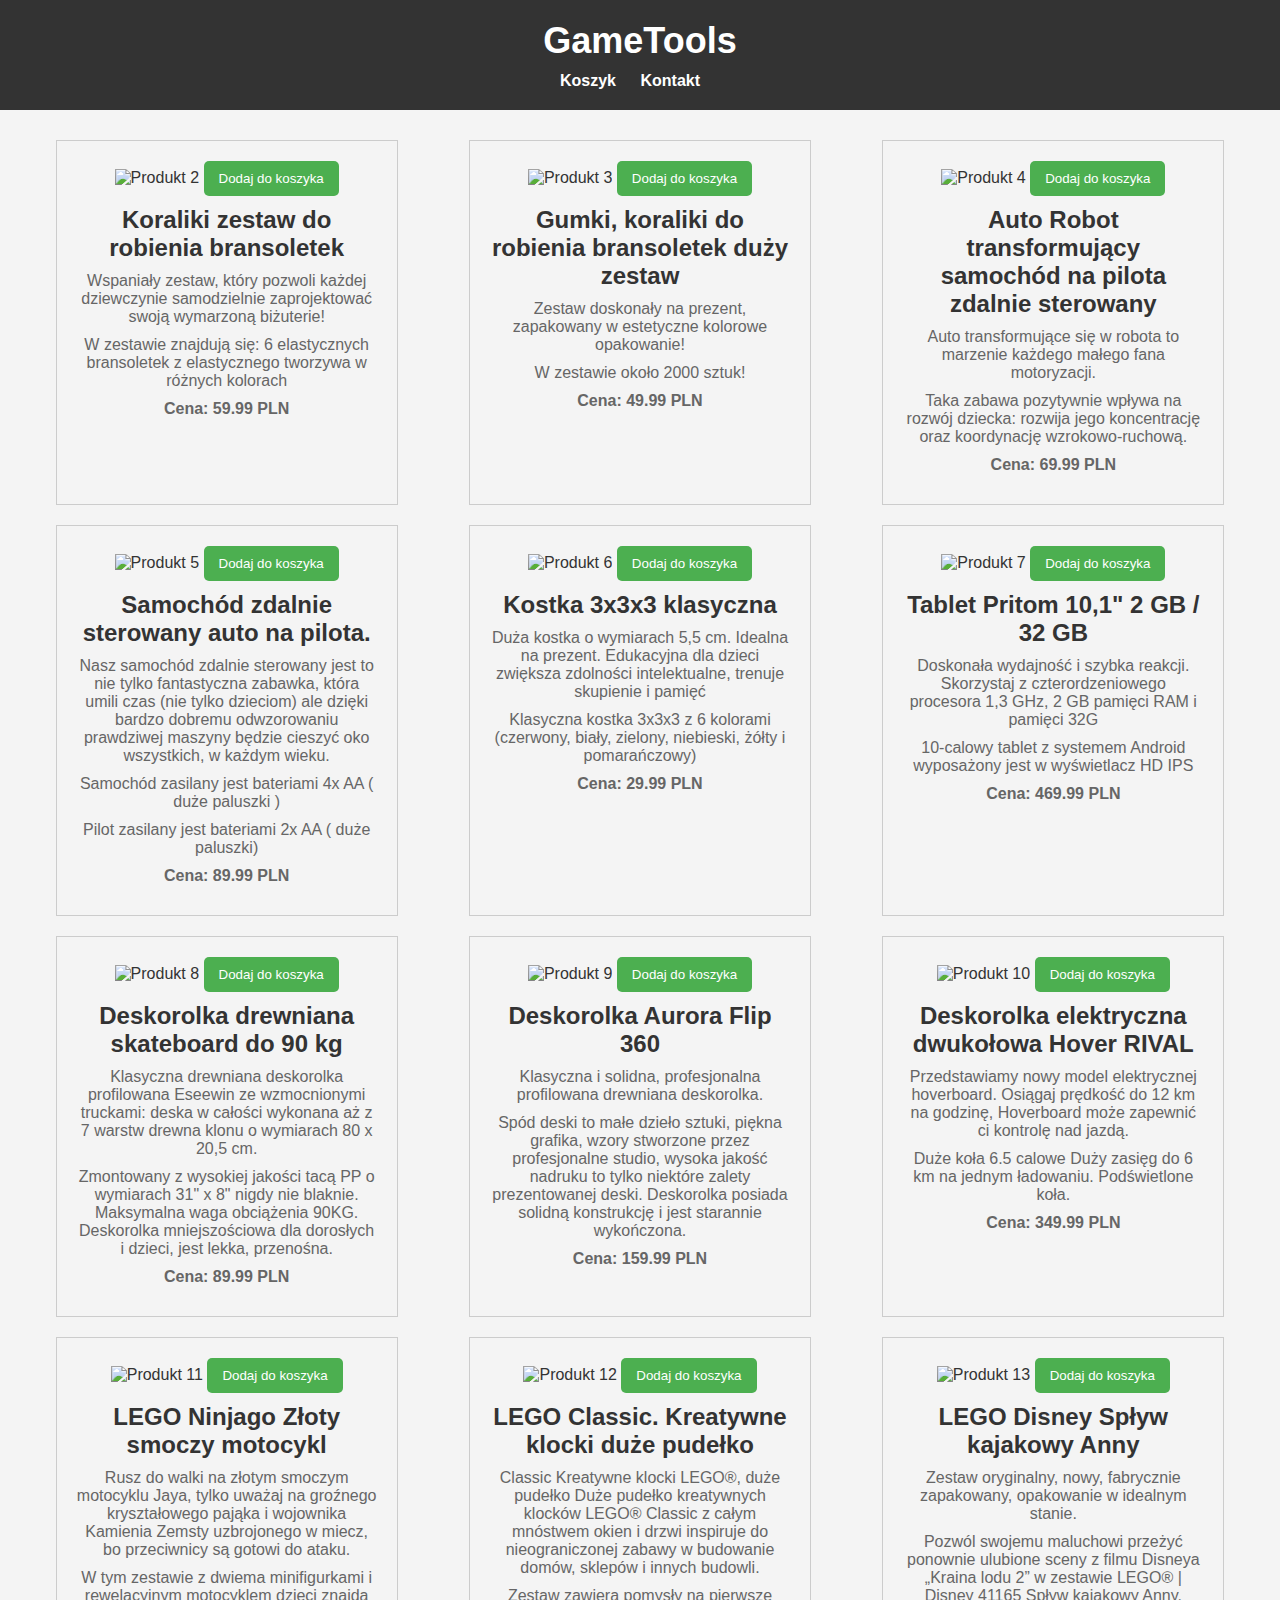
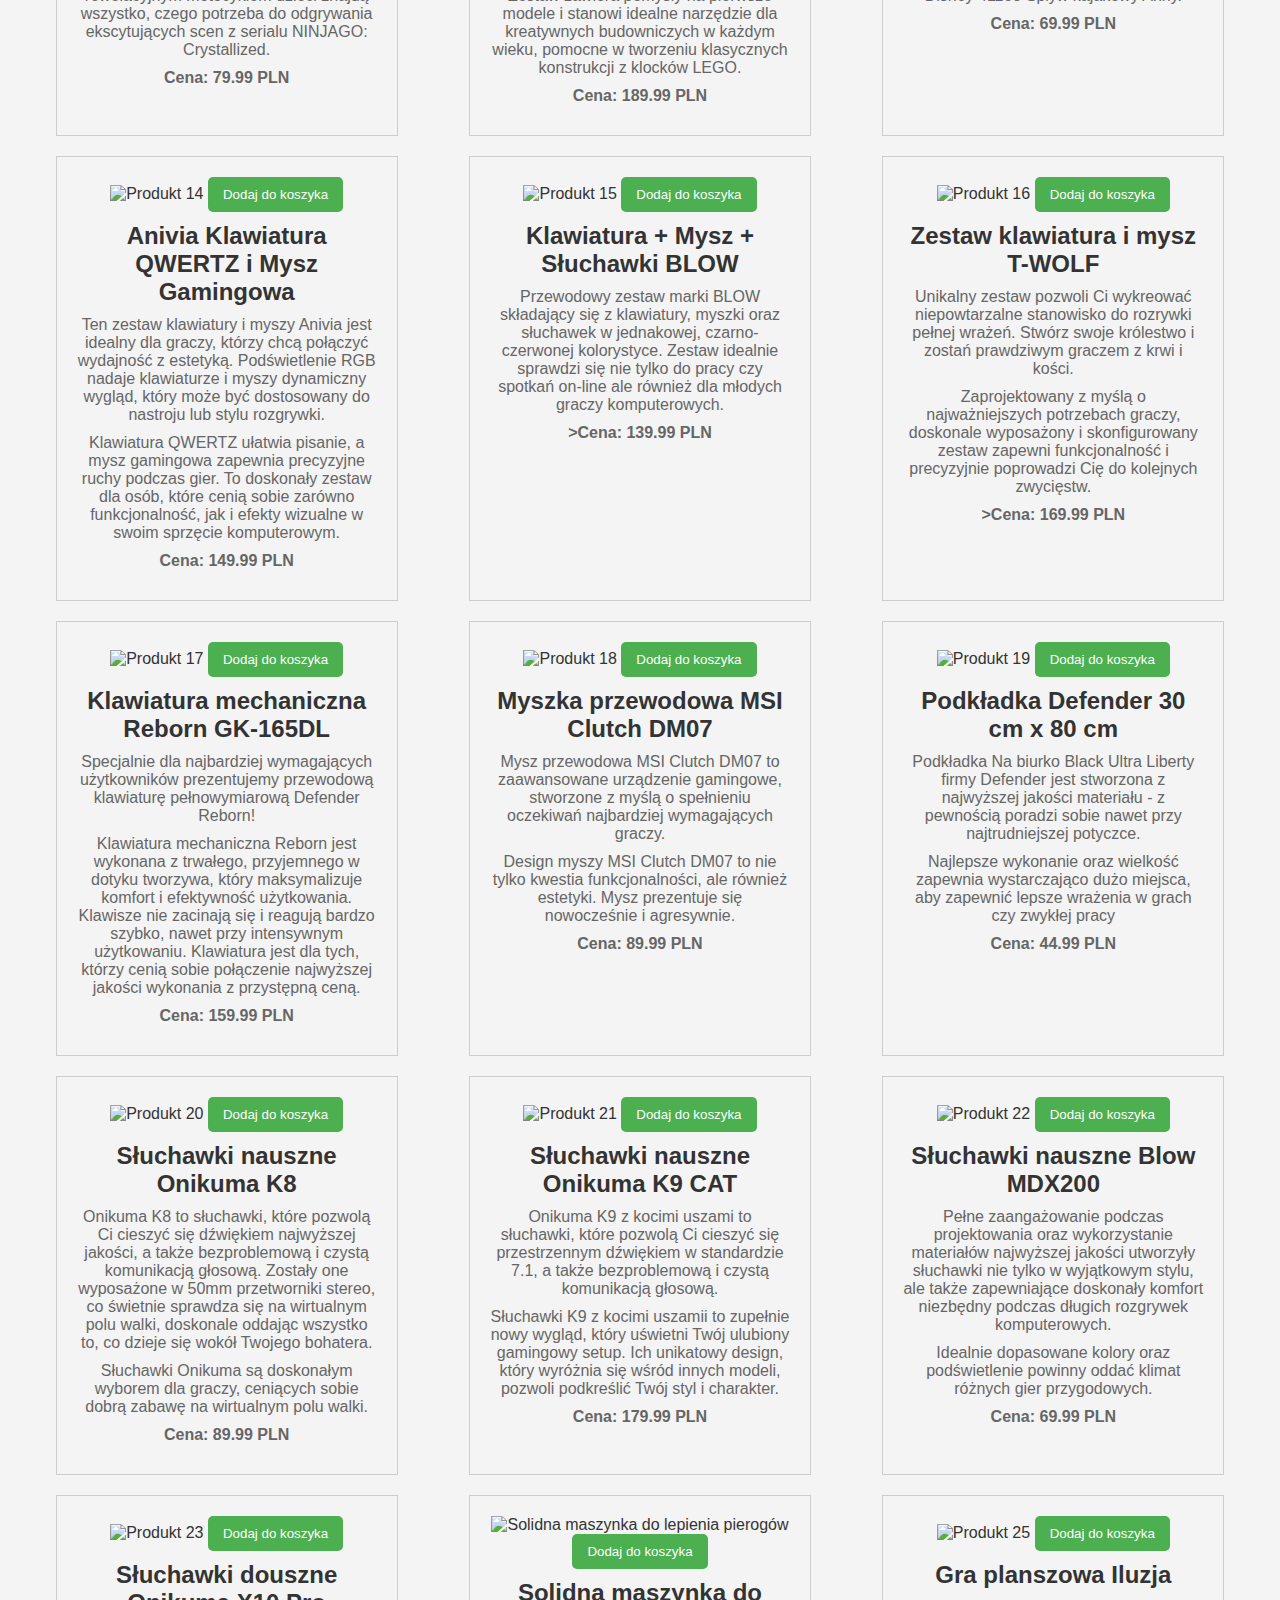
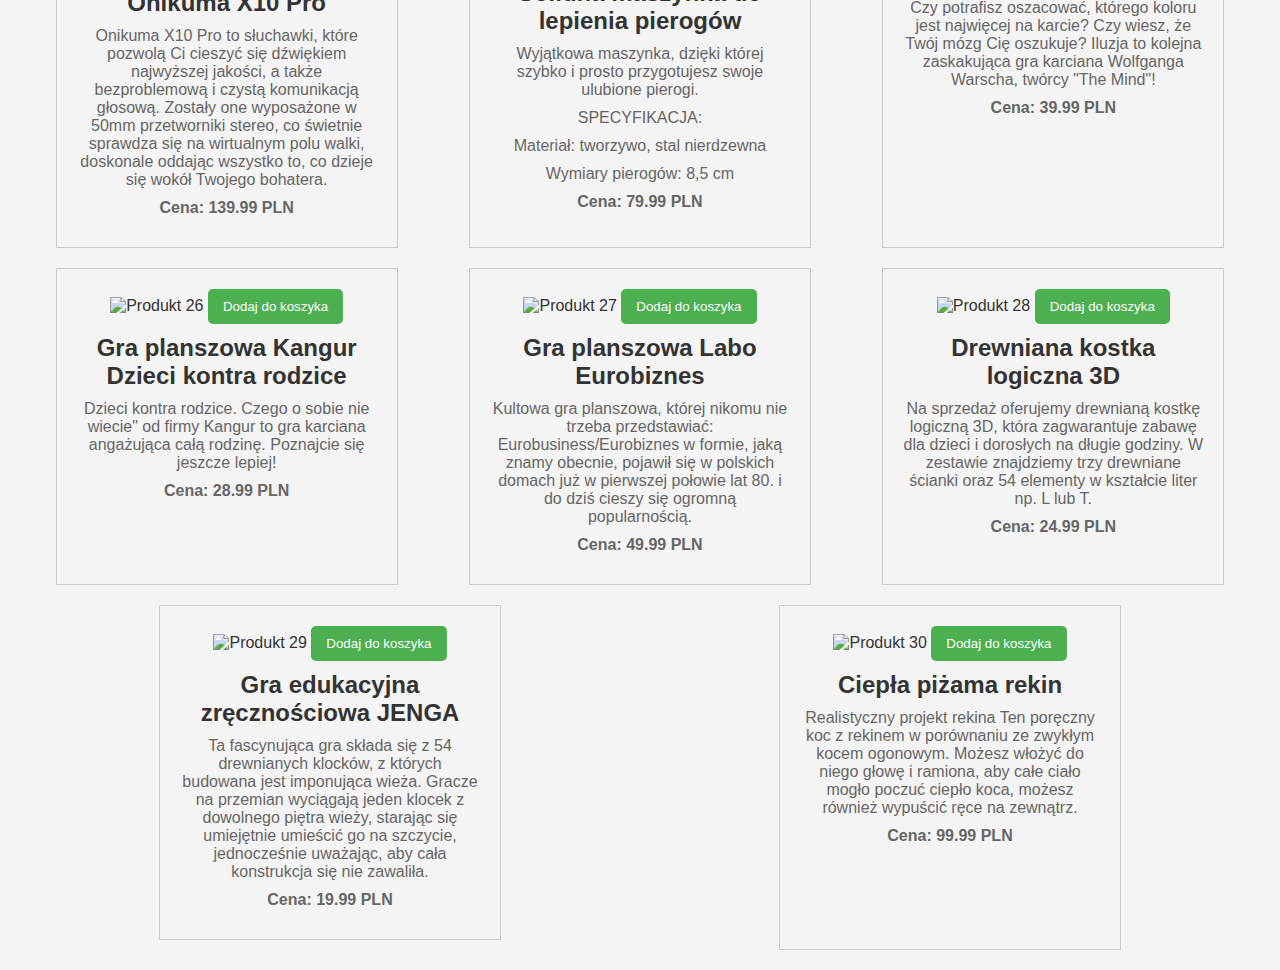
==== index.html @ 71cecdf0 "Add files via upload" ====
<!DOCTYPE html>
<html lang="pl">
<head>
 <link href="styles.css"  rel="stylesheet" type="text/css">
    <meta charset="UTF-8">
    <meta name="viewport" content="width=device-width, initial-scale=1.0">
    <title>GameTools</title>
    <style>
   
    </style>
</head>
<body>
    <header>
        <h1>GameTools</h1>
        
        <nav>
            <ul>
                
                
                <li><a href="koszyk.html">Koszyk</a></li>
                <li><a href="kontakt.html">Kontakt</a></li>
            </ul>
        </nav>
    </header>
    

    <script>
        // Skrypty JavaScript tutaj
        // Na przykład, jeśli chcesz dodać obsługę kliknięcia dla przycisków "Dodaj do koszyka"
        document.addEventListener('DOMContentLoaded', function() {
            const addToCartButtons = document.querySelectorAll('.product button');

            addToCartButtons.forEach(button => {
                button.addEventListener('click', function() {
                    alert('Dodano do koszyka!');
                    // Tutaj możesz dodać kod obsługujący dodanie do koszyka
                });
            });
        });
    </script>
</body>
</html>



    
    <section id="products">
        

        <article class="product">
            <img src="assets/koraliki.jpg" alt="Produkt 2">
            <button>Dodaj do koszyka</button>
            <h2>Koraliki zestaw do robienia bransoletek</h2>
            <p>Wspaniały zestaw, który pozwoli każdej dziewczynie samodzielnie zaprojektować swoją wymarzoną biżuterie!</p>
            <P> W zestawie znajdują się: 6 elastycznych bransoletek z elastycznego tworzywa w różnych kolorach </p>
            <p><b>Cena: 59.99 PLN</b></p>
            
        </article>

       <article class="product">
            <img src="assets/gumki.jpg" alt="Produkt 3">
            <button>Dodaj do koszyka</button>
            <h2>Gumki, koraliki do robienia bransoletek duży zestaw</h2>
            <p>Zestaw doskonały na prezent, zapakowany w estetyczne kolorowe opakowanie!</p>
            <P> W zestawie około 2000 sztuk! </p>
            <p><b>Cena: 49.99 PLN</b></p>
            
        </article>

         <article class="product">
            <img src="assets/robotauto.jpg" alt="Produkt 4">
            <button>Dodaj do koszyka</button>
            <h2>Auto Robot transformujący samochód na pilota zdalnie sterowany</h2>
            <p>Auto transformujące się w robota to marzenie każdego małego fana motoryzacji.</p>
            <P> Taka zabawa pozytywnie wpływa na rozwój dziecka: rozwija jego koncentrację oraz koordynację wzrokowo-ruchową.</p>
            <p><b>Cena: 69.99 PLN</b></p>
            
        </article>
         <article class="product">
            <img src="assets/samochodzdlanie.jpg" alt="Produkt 5">
            <button>Dodaj do koszyka</button>
            <h2>Samochód zdalnie sterowany auto na pilota.</h2>
            <p>Nasz samochód zdalnie sterowany jest to nie tylko fantastyczna zabawka, która umili czas (nie tylko dzieciom) ale dzięki bardzo dobremu odwzorowaniu prawdziwej maszyny będzie cieszyć oko wszystkich, w każdym wieku.</p>
            <P>  Samochód zasilany jest bateriami 4x AA ( duże paluszki ) </p>

                <p> Pilot zasilany jest bateriami 2x AA ( duże paluszki) </p>
            <p><b>Cena: 89.99 PLN</b></p>
            
        </article>
         <article class="product">
            <img src="assets/kostka.jpg" alt="Produkt 6">
            <button>Dodaj do koszyka</button>
            <h2>Kostka 3x3x3 klasyczna</h2>
            <p>Duża kostka o wymiarach 5,5 cm. Idealna na prezent. Edukacyjna dla dzieci zwiększa zdolności intelektualne, trenuje skupienie i pamięć</p>
            <P> Klasyczna kostka 3x3x3 z 6 kolorami (czerwony, biały, zielony, niebieski, żółty i pomarańczowy) </p>
            <p><b>Cena: 29.99 PLN</b></p>
            
        </article>
         <article class="product">
            <img src="assets/tablet.jpg" alt="Produkt 7">
            <button>Dodaj do koszyka</button>
            <h2>Tablet Pritom 10,1" 2 GB / 32 GB</h2>
            <p>Doskonała wydajność i szybka reakcji. Skorzystaj z czterordzeniowego procesora 1,3 GHz, 2 GB pamięci RAM i pamięci 32G</p>
            <P> 10-calowy tablet z systemem Android wyposażony jest w wyświetlacz HD IPS </p>
            <p><b>Cena: 469.99 PLN</b></p>
            
        </article> <article class="product">
            <img src="assets/deska.jpg" alt="Produkt 8">
            <button>Dodaj do koszyka</button>
            <h2>Deskorolka drewniana skateboard do 90 kg</h2>
            <p>Klasyczna drewniana deskorolka profilowana Eseewin ze wzmocnionymi truckami: deska w całości wykonana aż z 7 warstw drewna klonu o wymiarach 80 x 20,5 cm.</p>
            <P> Zmontowany z wysokiej jakości tacą PP o wymiarach 31" x 8" nigdy nie blaknie. Maksymalna waga obciążenia 90KG. Deskorolka mniejszościowa dla dorosłych i dzieci, jest lekka, przenośna. </p>
            <p><b>Cena: 89.99 PLN</b></p>
            
        </article> <article class="product">
            <img src="assets/deska2.jpg" alt="Produkt 9">
            <button>Dodaj do koszyka</button>
            <h2>Deskorolka Aurora Flip 360</h2>
            <p>Klasyczna i solidna, profesjonalna profilowana drewniana deskorolka.</p>
            <P> Spód deski to małe dzieło sztuki, piękna grafika, wzory stworzone przez profesjonalne studio, wysoka jakość nadruku to tylko niektóre zalety prezentowanej deski. Deskorolka posiada solidną konstrukcję i jest starannie wykończona. </p>
            <p><b>Cena: 159.99 PLN</b></p>
            
        </article> <article class="product">
            <img src="assets/hoverboard.jpg" alt="Produkt 10">
            <button>Dodaj do koszyka</button>
            <h2>Deskorolka elektryczna dwukołowa Hover RIVAL</h2>
            <p>Przedstawiamy nowy model elektrycznej hoverboard. Osiągaj prędkość do 12 km na godzinę, Hoverboard może zapewnić ci kontrolę nad jazdą.</p>
            <P> Duże koła 6.5 calowe
                Duży zasięg do 6 km na jednym ładowaniu.
                Podświetlone koła. </p>
            <p><b>Cena: 349.99 PLN</b></p>
            
        </article> <article class="product">
            <img src="assets/lego1.jpg" alt="Produkt 11">
            <button>Dodaj do koszyka</button>
            <h2>LEGO Ninjago Złoty smoczy motocykl</h2>
            <p>Rusz do walki na złotym smoczym motocyklu Jaya, tylko uważaj na groźnego kryształowego pająka i wojownika Kamienia Zemsty uzbrojonego w miecz, bo przeciwnicy są gotowi do ataku. </p>
            <P> W tym zestawie z dwiema minifigurkami i rewelacyjnym motocyklem dzieci znajdą wszystko, czego potrzeba do odgrywania ekscytujących scen z serialu NINJAGO: Crystallized. </p>
            <p><b>Cena: 79.99 PLN</b></p>
            
        </article> <article class="product">
            <img src="assets/lego3.jpg" alt="Produkt 12">
            <button>Dodaj do koszyka</button>
            <h2>LEGO Classic. Kreatywne klocki duże pudełko</h2>
            <p>Classic Kreatywne klocki LEGO®, duże pudełko Duże pudełko kreatywnych klocków LEGO® Classic z całym mnóstwem okien i drzwi inspiruje do nieograniczonej zabawy w budowanie domów, sklepów i innych budowli.</p>
            <P> Zestaw zawiera pomysły na pierwsze modele i stanowi idealne narzędzie dla kreatywnych budowniczych w każdym wieku, pomocne w tworzeniu klasycznych konstrukcji z klocków LEGO. </p>
            <p><b>Cena: 189.99 PLN</b></p>
            
        </article> <article class="product">
            <img src="assets/lego2.jpg" alt="Produkt 13">
            <button>Dodaj do koszyka</button>
            <h2>LEGO Disney Spływ kajakowy Anny</h2>
            <p>Zestaw oryginalny, nowy, fabrycznie zapakowany, opakowanie w idealnym stanie.</p>
            <P> Pozwól swojemu maluchowi przeżyć ponownie ulubione sceny z filmu Disneya „Kraina lodu 2” w zestawie LEGO® | Disney 41165 Spływ kajakowy Anny. </p>
            <p><b>Cena: 69.99 PLN</b></p>
            
        </article> <article class="product">
            <img src="assets/klawa.jpg" alt="Produkt 14">
            <button>Dodaj do koszyka</button>
            <h2>Anivia Klawiatura QWERTZ i Mysz Gamingowa</h2>
            <p>Ten zestaw klawiatury i myszy Anivia jest idealny dla graczy, którzy chcą połączyć wydajność z estetyką. Podświetlenie RGB nadaje klawiaturze i myszy dynamiczny wygląd, który może być dostosowany do nastroju lub stylu rozgrywki.</p>
            <P> Klawiatura QWERTZ ułatwia pisanie, a mysz gamingowa zapewnia precyzyjne ruchy podczas gier. To doskonały zestaw dla osób, które cenią sobie zarówno funkcjonalność, jak i efekty wizualne w swoim sprzęcie komputerowym. </p>
            <p><b>Cena: 149.99 PLN</b></p>
            
        </article> <article class="product">
            <img src="assets/klawablow.jpg" alt="Produkt 15">
            <button>Dodaj do koszyka</button>
            <h2>Klawiatura + Mysz + Słuchawki BLOW</h2>
            <p>Przewodowy zestaw marki BLOW składający się z klawiatury, myszki oraz słuchawek w jednakowej, czarno-czerwonej kolorystyce. Zestaw idealnie sprawdzi się nie tylko do pracy czy spotkań on-line ale również dla młodych graczy komputerowych.</p>
            <p><b>>Cena: 139.99 PLN</b></p>
            
        </article> <article class="product">
            <img src="assets/klawawolf.jpg" alt="Produkt 16">
            <button>Dodaj do koszyka</button>
            <h2>Zestaw klawiatura i mysz T-WOLF</h2>
            <p>Unikalny zestaw pozwoli Ci wykreować niepowtarzalne stanowisko do rozrywki pełnej wrażeń. Stwórz swoje królestwo i zostań prawdziwym graczem z krwi i kości.</p>
            <P> Zaprojektowany z myślą o najważniejszych potrzebach graczy, doskonale wyposażony i skonfigurowany zestaw zapewni funkcjonalność i precyzyjnie poprowadzi Cię do kolejnych zwycięstw.  </p>
            <p><b>>Cena: 169.99 PLN</b></p>
            
        </article> <article class="product">
            <img src="assets/klawa2.jpg" alt="Produkt 17">
            <button>Dodaj do koszyka</button>
            <h2>Klawiatura mechaniczna Reborn GK-165DL</h2>
            <p>Specjalnie dla najbardziej wymagających użytkowników prezentujemy przewodową klawiaturę pełnowymiarową Defender Reborn! </p>
            <P> Klawiatura mechaniczna Reborn jest wykonana z trwałego, przyjemnego w dotyku tworzywa, który maksymalizuje komfort i efektywność użytkowania. Klawisze nie zacinają się i reagują bardzo szybko, nawet przy intensywnym użytkowaniu. Klawiatura jest dla tych, którzy cenią sobie połączenie najwyższej jakości wykonania z przystępną ceną. </p>
            <p><b>Cena: 159.99 PLN</b></p>
            
        </article>

    </article> <article class="product">
        <img src="assets/myszka.jpg" alt="Produkt 18">
        <button>Dodaj do koszyka</button>
        <h2>Myszka przewodowa MSI Clutch DM07</h2>
        <p>Mysz przewodowa MSI Clutch DM07 to zaawansowane urządzenie gamingowe, stworzone z myślą o spełnieniu oczekiwań najbardziej wymagających graczy. </p>
        <P> Design myszy MSI Clutch DM07 to nie tylko kwestia funkcjonalności, ale również estetyki. Mysz prezentuje się nowocześnie i agresywnie. </p>
        <p><b>Cena: 89.99 PLN</b></p>
        
    </article>

</article> <article class="product">
    <img src="assets/podkladkadef.jpg" alt="Produkt 19">
    <button>Dodaj do koszyka</button>
    <h2>Podkładka Defender 30 cm x 80 cm</h2>
    <p>Podkładka Na biurko Black Ultra Liberty firmy Defender jest stworzona z najwyższej jakości materiału - z pewnością poradzi sobie nawet przy najtrudniejszej potyczce.</p>
    <P> Najlepsze wykonanie oraz wielkość zapewnia wystarczająco dużo miejsca, aby zapewnić lepsze wrażenia w grach czy zwykłej pracy </p>
    <p><b>Cena: 44.99 PLN</b></p>
    
</article>

</article> <article class="product">
    <img src="assets/sluchawki1.jpg" alt="Produkt 20">
    <button>Dodaj do koszyka</button>
    <h2>Słuchawki nauszne Onikuma K8</h2>
    <p>Onikuma K8 to słuchawki, które pozwolą Ci cieszyć się dźwiękiem najwyższej jakości, a także bezproblemową i czystą komunikacją głosową. Zostały one wyposażone w 50mm przetworniki stereo, co świetnie sprawdza się na wirtualnym polu walki, doskonale oddając wszystko to, co dzieje się wokół Twojego bohatera.</p>
    <P> Słuchawki Onikuma są doskonałym wyborem dla graczy, ceniących sobie dobrą zabawę na wirtualnym polu walki.  </p>
    <p><b>Cena: 89.99 PLN</b></p>
    
</article>

</article> <article class="product">
    <img src="assets/sluchawki2.jpg" alt="Produkt 21">
    <button>Dodaj do koszyka</button>
    <h2>Słuchawki nauszne Onikuma K9 CAT</h2>
    <p>Onikuma K9 z kocimi uszami to słuchawki, które pozwolą Ci cieszyć się przestrzennym dźwiękiem w standardzie 7.1, a także bezproblemową i czystą komunikacją głosową.</p>
    <P> Słuchawki K9 z kocimi uszamii to zupełnie nowy wygląd, który uświetni Twój ulubiony gamingowy setup. Ich unikatowy design, który wyróżnia się wśród innych modeli, pozwoli podkreślić Twój styl i charakter. </p>
    <p><b>Cena: 179.99 PLN</b></p>
    
</article>

</article> <article class="product">
    <img src="assets/sluchawki3.jpg" alt="Produkt 22">
    <button>Dodaj do koszyka</button>
    <h2>Słuchawki nauszne Blow MDX200</h2>
    <p>Pełne zaangażowanie podczas projektowania oraz wykorzystanie materiałów najwyższej jakości utworzyły słuchawki nie tylko w wyjątkowym stylu, ale także zapewniające doskonały komfort niezbędny podczas długich rozgrywek komputerowych.</p>
    <P> Idealnie dopasowane kolory oraz podświetlenie powinny oddać klimat różnych gier przygodowych.  </p>
    <p><b>Cena: 69.99 PLN</b></p>
    
</article>

</article> <article class="product">
    <img src="assets/sluchawki4.jpg" alt="Produkt 23">
    <button>Dodaj do koszyka</button>
    <h2>Słuchawki douszne Onikuma X10 Pro</h2>
    <p>Onikuma X10 Pro to słuchawki, które pozwolą Ci cieszyć się dźwiękiem najwyższej jakości, a także bezproblemową i czystą komunikacją głosową. Zostały one wyposażone w 50mm przetworniki stereo, co świetnie sprawdza się na wirtualnym polu walki, doskonale oddając wszystko to, co dzieje się wokół Twojego bohatera.</p>
    <P>  </p>
    <p><b>Cena: 139.99 PLN</b></p>
    
</article>

<article class="product">
            
    <img src="assets/Pierogi.jpg" alt="Solidna maszynka do lepienia pierogów" width="300" height="auto">
    <button>Dodaj do koszyka</button>
    <h2>Solidna maszynka do lepienia pierogów</h2>
    <p> Wyjątkowa maszynka, dzięki której szybko i prosto przygotujesz swoje ulubione pierogi.</p>
    <p> SPECYFIKACJA:
    <p>Materiał: tworzywo, stal nierdzewna </p>                            
    <p>Wymiary pierogów: 8,5 cm </p>
    <p><b>Cena: 79.99 PLN</b></p>
    
</article>


</article> <article class="product">
    <img src="assets/iluzja.jpg" alt="Produkt 25">
    <button>Dodaj do koszyka</button>
    <h2>Gra planszowa Iluzja</h2>
    <p>Czy potrafisz oszacować, którego koloru jest najwięcej na karcie? Czy wiesz, że Twój mózg Cię oszukuje? Iluzja to kolejna zaskakująca gra karciana Wolfganga Warscha, twórcy "The Mind"!</p>
    <P>  </p>
    <p><b>Cena: 39.99 PLN</b></p>
    
</article>


</article> <article class="product">
    <img src="assets/gradzieci.jpg" alt="Produkt 26">
    <button>Dodaj do koszyka</button>
    <h2>Gra planszowa Kangur Dzieci kontra rodzice</h2>
    <p>Dzieci kontra rodzice. Czego o sobie nie wiecie" od firmy Kangur to gra karciana angażująca całą rodzinę. Poznajcie się jeszcze lepiej!</p>
    <P>  </p>
    <p><b>Cena: 28.99 PLN</b></p>
    
</article>



</article> <article class="product">
    <img src="assets/eurobiznes.jpg" alt="Produkt 27">
    <button>Dodaj do koszyka</button>
    <h2>Gra planszowa Labo Eurobiznes</h2>
    <p>Kultowa gra planszowa, której nikomu nie trzeba przedstawiać: Eurobusiness/Eurobiznes w formie, jaką znamy obecnie, pojawił się w polskich domach już w pierwszej połowie lat 80. i do dziś cieszy się ogromną popularnością. </p>
    <P>  </p>
    <p><b>Cena: 49.99 PLN</b></p>
    
</article>





</article> <article class="product">
    <img src="assets/kostka2.jpg" alt="Produkt 28">
    <button>Dodaj do koszyka</button>
    <h2>Drewniana kostka logiczna 3D</h2>
    <p>Na sprzedaż oferujemy drewnianą kostkę logiczną 3D, która zagwarantuje zabawę dla dzieci i dorosłych na długie godziny. W zestawie znajdziemy trzy drewniane ścianki oraz 54 elementy w kształcie liter np. L lub T.</p>
    <P>  </p>
    <p><b>Cena: 24.99 PLN</b></p>
    
</article>




</article> <article class="product">
    <img src="assets/jenga.jpg" alt="Produkt 29">
    <button>Dodaj do koszyka</button>
    <h2>Gra edukacyjna zręcznościowa JENGA</h2>
    <p>Ta fascynująca gra składa się z 54 drewnianych klocków, z których budowana jest imponująca wieża. Gracze na przemian wyciągają jeden klocek z dowolnego piętra wieży, starając się umiejętnie umieścić go na szczycie, jednocześnie uważając, aby cała konstrukcja się nie zawaliła.</p>
    <P>  </p>
    <p><b>Cena: 19.99 PLN</b></p>
    
</article>






</article> <article class="product">
    <img src="assets/rekin.jpg" alt="Produkt 30">
    <button>Dodaj do koszyka</button>
    <h2>Ciepła piżama rekin</h2>
    <p>Realistyczny projekt rekina Ten poręczny koc z rekinem w porównaniu ze zwykłym kocem ogonowym. Możesz włożyć do niego głowę i ramiona, aby całe ciało mogło poczuć ciepło koca, możesz również wypuścić ręce na zewnątrz.</p>
    <P>  </p>
    <p><b>Cena: 99.99 PLN</b></p>
    
</article>












    
</body>
</html>












































    </section>

    
</body>
</html>
---- styles.css ----
﻿body {
    font-family: 'Arial', sans-serif;
    margin: 0;
    padding: 0;
}

header {
    background-color: #333;
    color: #fff;
    padding: 15px;
    text-align: center;
}

nav ul {
    list-style: none;
    padding: 0;
    margin: 0;
}

nav ul li {
    display: inline;
    margin-right: 20px;
}

section#products {
    display: flex;
    flex-wrap: wrap;
    justify-content: space-around;
    margin: 20px;
}

.product {
    border: 1px solid #ccc;
    padding: 20px;
    margin: 10px;
    width: 300px;
    text-align: center;
}

.product img {
    max-width: 100%;
    height: auto;
}

.product button {
    background-color: #4CAF50;
    color: white;
    padding: 10px 15px;
    border: none;
    border-radius: 5px;
    cursor: pointer;
}

.product button:hover {
    background-color: #45a049;
}

.product h2 {
    color: #333;
}

.product p {
    color: #666;
}

.product h2, .product p {
    margin: 10px 0;
}

/* Dodatkowy styl dla ostatniego artykułu */
.product:last-child {
    margin-bottom: 0;
}

footer {
    background-color: #333;
    color: #fff;
    padding: 15px;
    text-align: center;
}









/* Test
/* Resetowanie domyślnych stylów dla przeglądarek */
body, h1, h2, h3, p, ul, li {
    margin: 0;
    padding: 0;
}

/* Styl dla całego body */
body {
    font-family: 'Arial', sans-serif;
    background-color: #f4f4f4;
    color: #333;
}

/* Styl dla nagłówka */
header {
    background-color: rgb(224, 245, 150), 255, 0);
    color: #fff;
    text-align: center;
    padding: 20px 0;
}

/* Styl dla nagłówka - logo */
header img {
    max-width: 100%;
    height: auto;
    margin-top: 10px;
}

/* Styl dla nawigacji */
nav ul {
    list-style: none;
    text-align: center;
}

nav ul li {
    display: inline;
    margin-right: 20px;
}

nav a {
    text-decoration: none;
    color: #fff;
    font-weight: bold;
}

/* Styl dla h1 */
h1 {
    font-size: 36px;
    margin-bottom: 10px;
}

/* Styl dla h1 na mniejszych ekranach */
@media screen and (max-width: 768px) {
    h1 {
        font-size: 24px;
    }
}
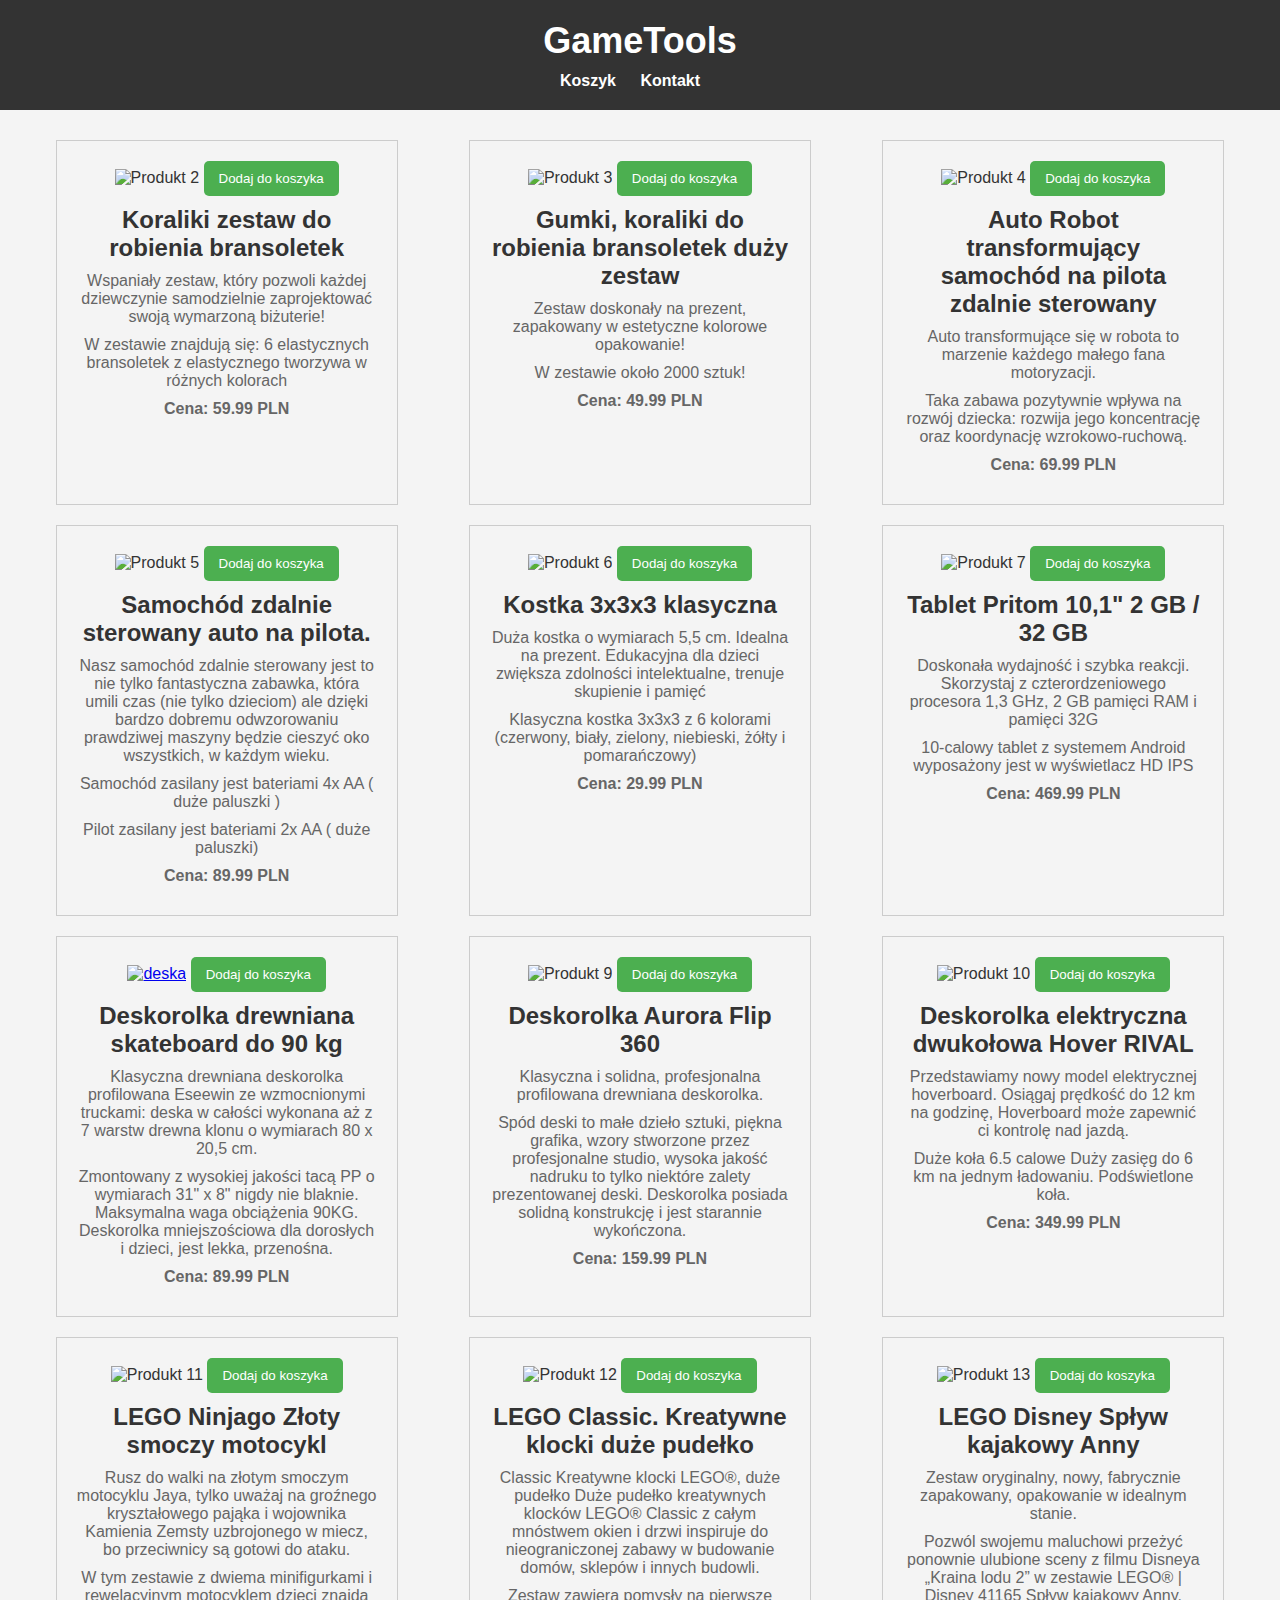
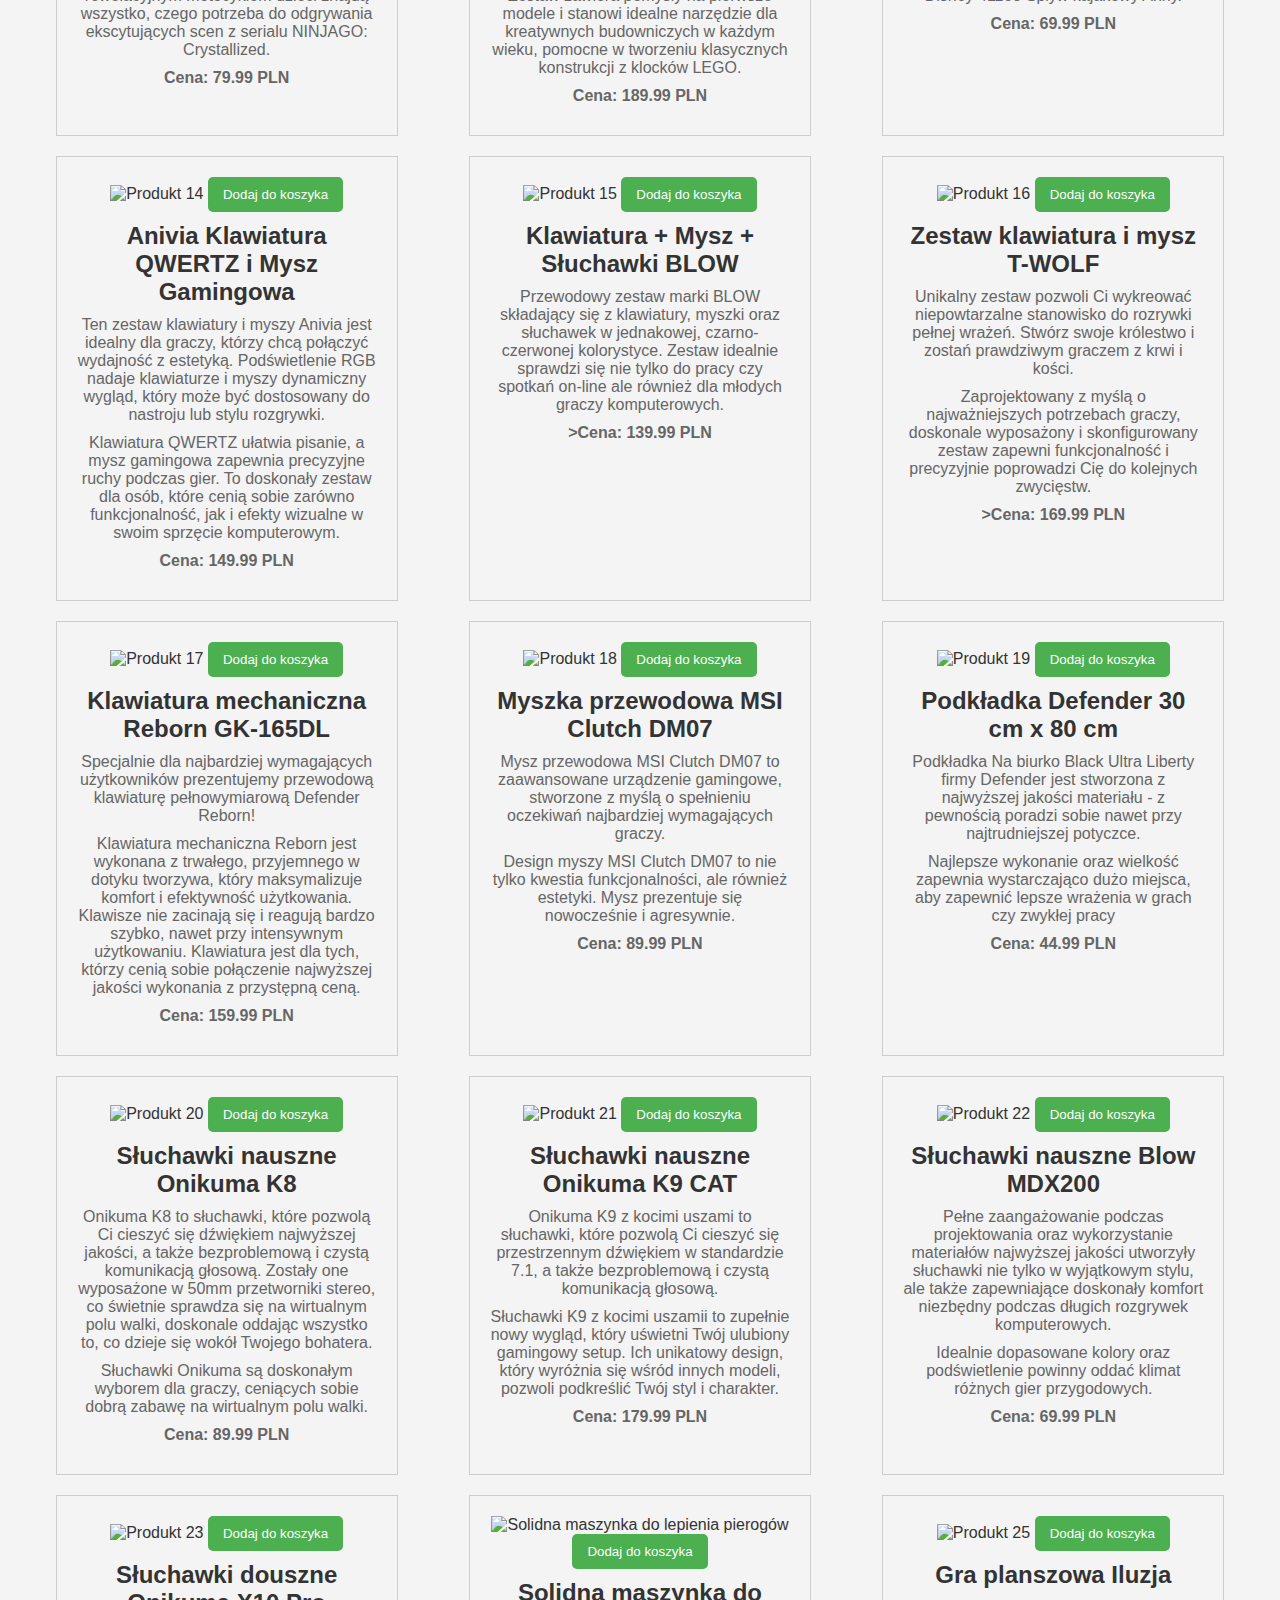
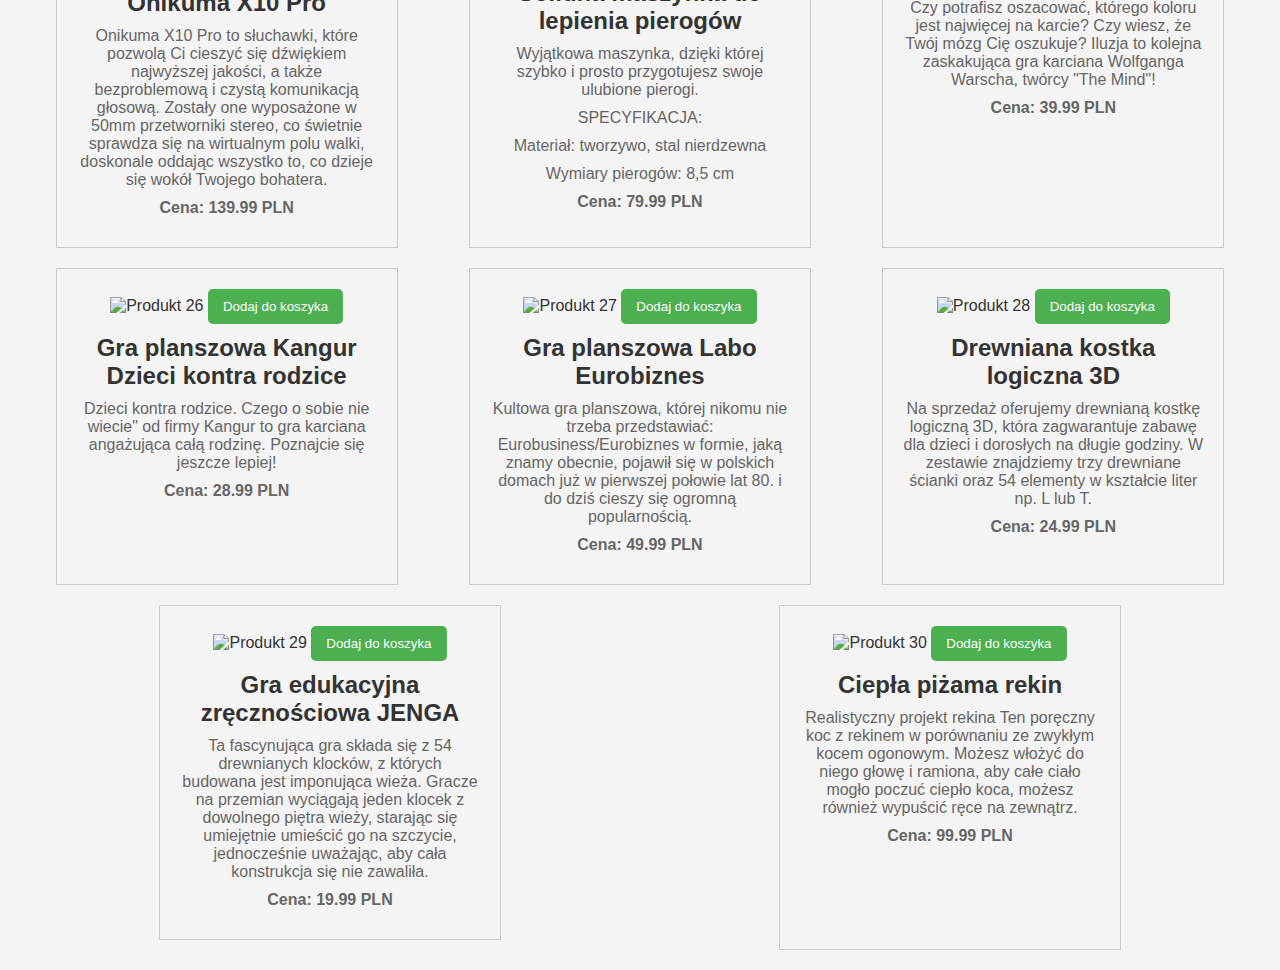
==== commit 3b5f123c: "Update index.html" ====
--- a/index.html
+++ b/index.html
@@ -105,7 +105,7 @@
             <p><b>Cena: 469.99 PLN</b></p>
             
         </article> <article class="product">
-            <img src="assets/deska.jpg" alt="Produkt 8">
+          <a href="https://ibb.co/NLXjch6"><img src="https://i.ibb.co/NLXjch6/deska.jpg" alt="deska" border="0" /></a>
             <button>Dodaj do koszyka</button>
             <h2>Deskorolka drewniana skateboard do 90 kg</h2>
             <p>Klasyczna drewniana deskorolka profilowana Eseewin ze wzmocnionymi truckami: deska w całości wykonana aż z 7 warstw drewna klonu o wymiarach 80 x 20,5 cm.</p>
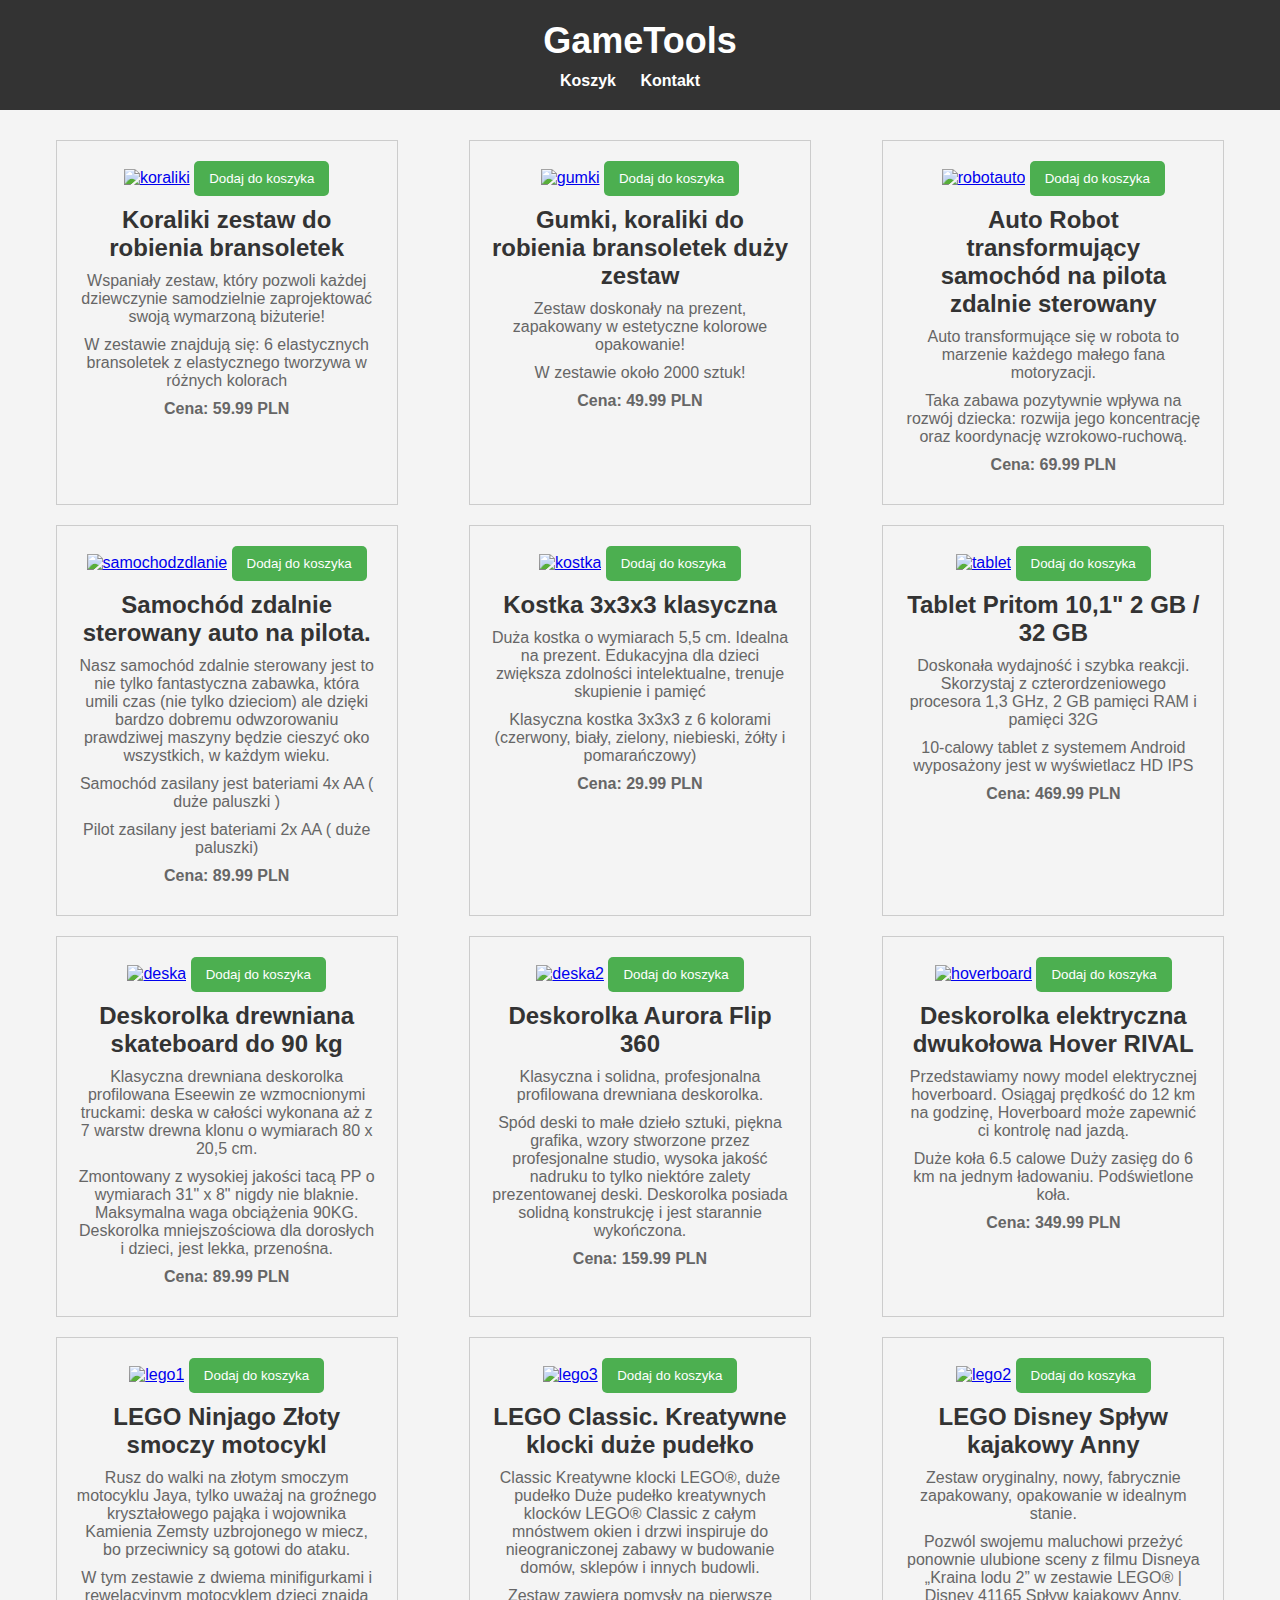
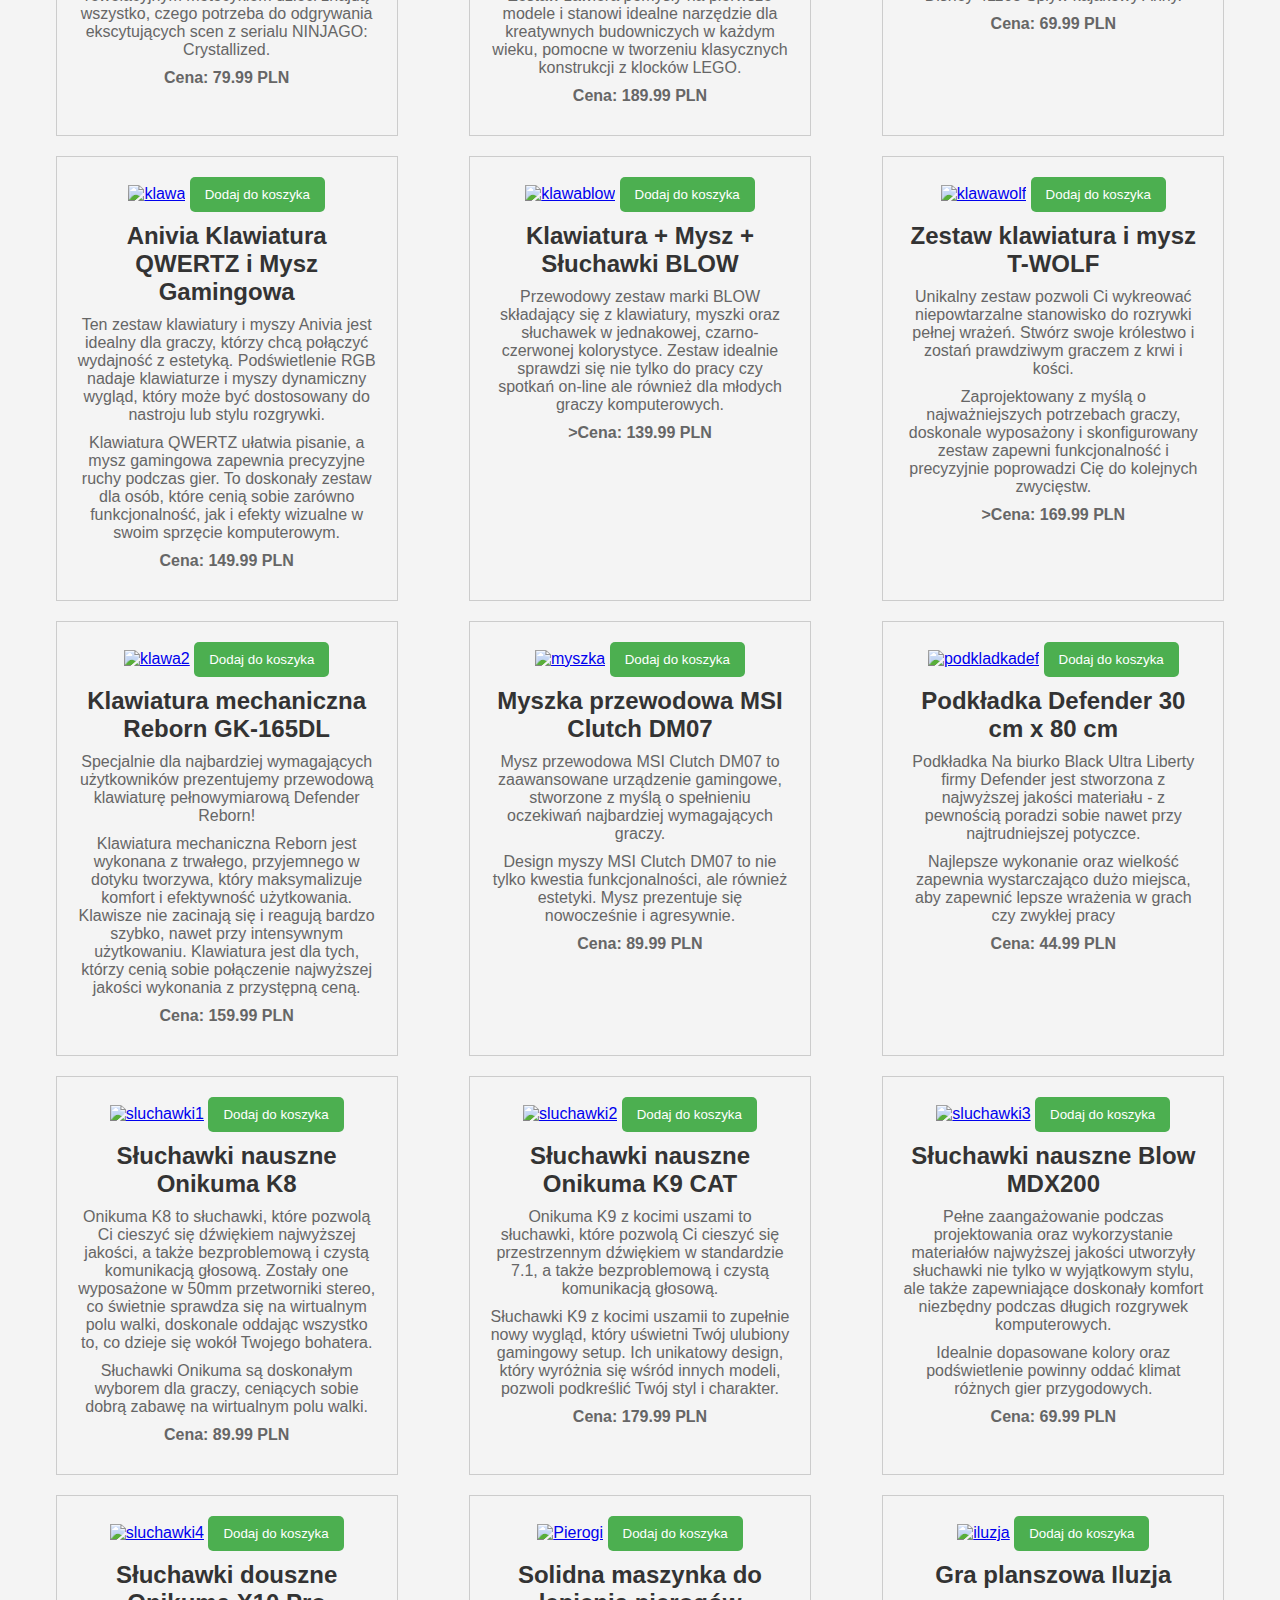
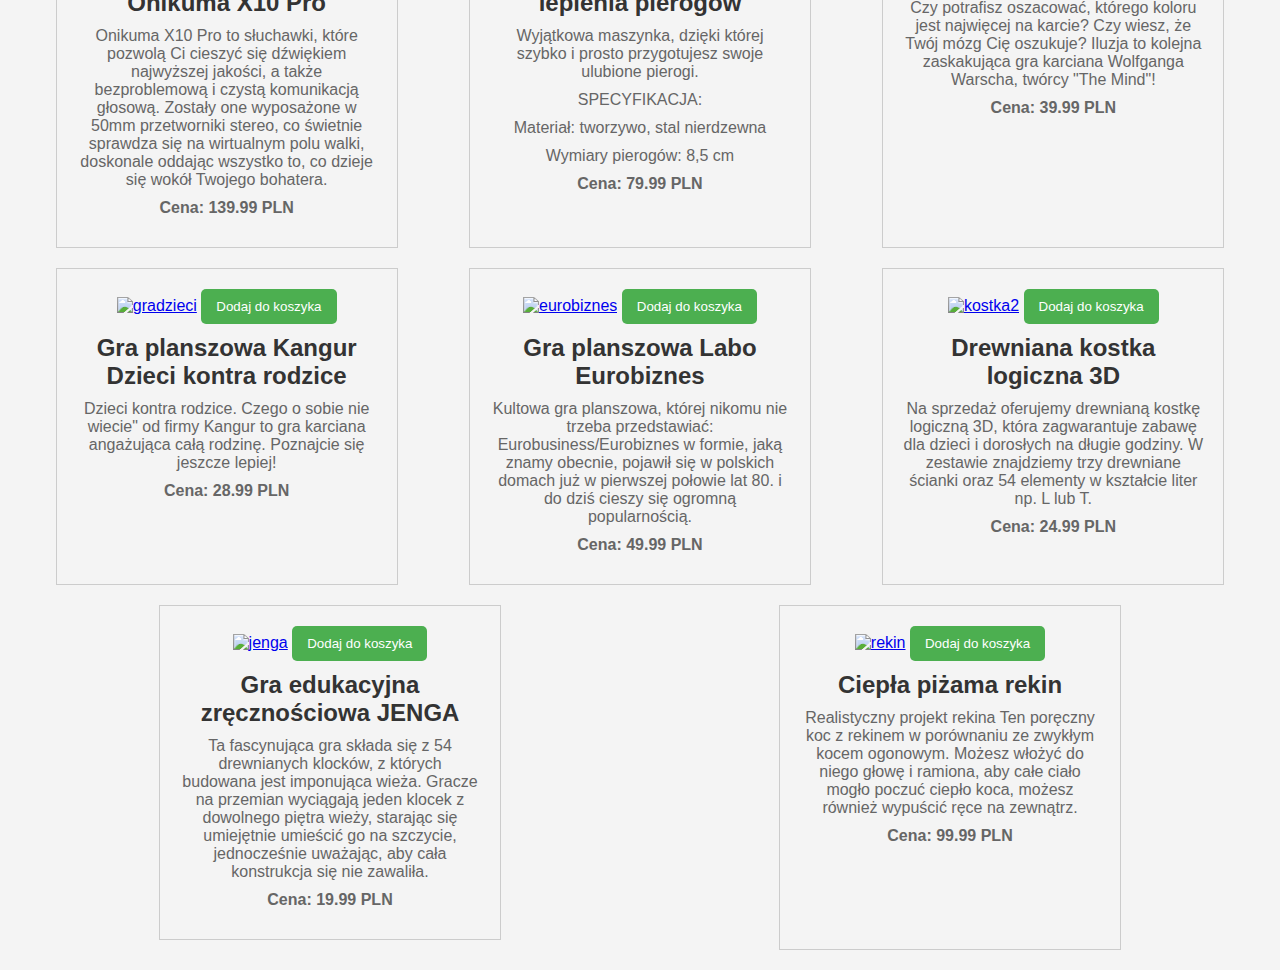
==== commit 1291e276: "Update index.html" ====
--- a/index.html
+++ b/index.html
@@ -48,7 +48,7 @@
         
 
         <article class="product">
-            <img src="assets/koraliki.jpg" alt="Produkt 2">
+            <a href="https://ibb.co/BcRWxQJ"><img src="https://i.ibb.co/XjT0gKP/koraliki.jpg" alt="koraliki" border="0" /></a>
             <button>Dodaj do koszyka</button>
             <h2>Koraliki zestaw do robienia bransoletek</h2>
             <p>Wspaniały zestaw, który pozwoli każdej dziewczynie samodzielnie zaprojektować swoją wymarzoną biżuterie!</p>
@@ -58,7 +58,7 @@
         </article>
 
        <article class="product">
-            <img src="assets/gumki.jpg" alt="Produkt 3">
+            <a href="https://imgbb.com/"><img src="https://i.ibb.co/1d2wZVH/gumki.jpg" alt="gumki" border="0" /></a>
             <button>Dodaj do koszyka</button>
             <h2>Gumki, koraliki do robienia bransoletek duży zestaw</h2>
             <p>Zestaw doskonały na prezent, zapakowany w estetyczne kolorowe opakowanie!</p>
@@ -68,7 +68,7 @@
         </article>
 
          <article class="product">
-            <img src="assets/robotauto.jpg" alt="Produkt 4">
+            <a href="https://ibb.co/gz4bNm6"><img src="https://i.ibb.co/zG6WpQN/robotauto.jpg" alt="robotauto" border="0" /></a>
             <button>Dodaj do koszyka</button>
             <h2>Auto Robot transformujący samochód na pilota zdalnie sterowany</h2>
             <p>Auto transformujące się w robota to marzenie każdego małego fana motoryzacji.</p>
@@ -77,7 +77,7 @@
             
         </article>
          <article class="product">
-            <img src="assets/samochodzdlanie.jpg" alt="Produkt 5">
+            <a href="https://ibb.co/hgBywLh"><img src="https://i.ibb.co/qDNdV7X/samochodzdlanie.jpg" alt="samochodzdlanie" border="0" /></a>
             <button>Dodaj do koszyka</button>
             <h2>Samochód zdalnie sterowany auto na pilota.</h2>
             <p>Nasz samochód zdalnie sterowany jest to nie tylko fantastyczna zabawka, która umili czas (nie tylko dzieciom) ale dzięki bardzo dobremu odwzorowaniu prawdziwej maszyny będzie cieszyć oko wszystkich, w każdym wieku.</p>
@@ -88,7 +88,7 @@
             
         </article>
          <article class="product">
-            <img src="assets/kostka.jpg" alt="Produkt 6">
+            <a href="https://ibb.co/HTMq56S"><img src="https://i.ibb.co/d43D8FT/kostka.jpg" alt="kostka" border="0" /></a>
             <button>Dodaj do koszyka</button>
             <h2>Kostka 3x3x3 klasyczna</h2>
             <p>Duża kostka o wymiarach 5,5 cm. Idealna na prezent. Edukacyjna dla dzieci zwiększa zdolności intelektualne, trenuje skupienie i pamięć</p>
@@ -97,7 +97,7 @@
             
         </article>
          <article class="product">
-            <img src="assets/tablet.jpg" alt="Produkt 7">
+            <a href="https://ibb.co/4MNWs07"><img src="https://i.ibb.co/BjsL4Yt/tablet.jpg" alt="tablet" border="0" /></a>
             <button>Dodaj do koszyka</button>
             <h2>Tablet Pritom 10,1" 2 GB / 32 GB</h2>
             <p>Doskonała wydajność i szybka reakcji. Skorzystaj z czterordzeniowego procesora 1,3 GHz, 2 GB pamięci RAM i pamięci 32G</p>
@@ -113,7 +113,7 @@
             <p><b>Cena: 89.99 PLN</b></p>
             
         </article> <article class="product">
-            <img src="assets/deska2.jpg" alt="Produkt 9">
+            <a href="https://ibb.co/kmmPGs3"><img src="https://i.ibb.co/rddXQRb/deska2.jpg" alt="deska2" border="0" /></a>
             <button>Dodaj do koszyka</button>
             <h2>Deskorolka Aurora Flip 360</h2>
             <p>Klasyczna i solidna, profesjonalna profilowana drewniana deskorolka.</p>
@@ -121,7 +121,7 @@
             <p><b>Cena: 159.99 PLN</b></p>
             
         </article> <article class="product">
-            <img src="assets/hoverboard.jpg" alt="Produkt 10">
+            <a href="https://ibb.co/H2tqCvq"><img src="https://i.ibb.co/7znKQcK/hoverboard.jpg" alt="hoverboard" border="0" /></a>
             <button>Dodaj do koszyka</button>
             <h2>Deskorolka elektryczna dwukołowa Hover RIVAL</h2>
             <p>Przedstawiamy nowy model elektrycznej hoverboard. Osiągaj prędkość do 12 km na godzinę, Hoverboard może zapewnić ci kontrolę nad jazdą.</p>
@@ -131,7 +131,7 @@
             <p><b>Cena: 349.99 PLN</b></p>
             
         </article> <article class="product">
-            <img src="assets/lego1.jpg" alt="Produkt 11">
+            <a href="https://ibb.co/dk0DWmP"><img src="https://i.ibb.co/ygnqf46/lego1.jpg" alt="lego1" border="0" /></a>
             <button>Dodaj do koszyka</button>
             <h2>LEGO Ninjago Złoty smoczy motocykl</h2>
             <p>Rusz do walki na złotym smoczym motocyklu Jaya, tylko uważaj na groźnego kryształowego pająka i wojownika Kamienia Zemsty uzbrojonego w miecz, bo przeciwnicy są gotowi do ataku. </p>
@@ -139,7 +139,7 @@
             <p><b>Cena: 79.99 PLN</b></p>
             
         </article> <article class="product">
-            <img src="assets/lego3.jpg" alt="Produkt 12">
+            <a href="https://ibb.co/C5b0xf5"><img src="https://i.ibb.co/Kj2yCJj/lego3.jpg" alt="lego3" border="0" /></a>
             <button>Dodaj do koszyka</button>
             <h2>LEGO Classic. Kreatywne klocki duże pudełko</h2>
             <p>Classic Kreatywne klocki LEGO®, duże pudełko Duże pudełko kreatywnych klocków LEGO® Classic z całym mnóstwem okien i drzwi inspiruje do nieograniczonej zabawy w budowanie domów, sklepów i innych budowli.</p>
@@ -147,7 +147,7 @@
             <p><b>Cena: 189.99 PLN</b></p>
             
         </article> <article class="product">
-            <img src="assets/lego2.jpg" alt="Produkt 13">
+            <a href="https://ibb.co/rMkF7YL"><img src="https://i.ibb.co/3W14r28/lego2.jpg" alt="lego2" border="0" /></a>
             <button>Dodaj do koszyka</button>
             <h2>LEGO Disney Spływ kajakowy Anny</h2>
             <p>Zestaw oryginalny, nowy, fabrycznie zapakowany, opakowanie w idealnym stanie.</p>
@@ -155,7 +155,7 @@
             <p><b>Cena: 69.99 PLN</b></p>
             
         </article> <article class="product">
-            <img src="assets/klawa.jpg" alt="Produkt 14">
+            <a href="https://ibb.co/K70c0tX"><img src="https://i.ibb.co/L6kDkT8/klawa.jpg" alt="klawa" border="0" /></a>
             <button>Dodaj do koszyka</button>
             <h2>Anivia Klawiatura QWERTZ i Mysz Gamingowa</h2>
             <p>Ten zestaw klawiatury i myszy Anivia jest idealny dla graczy, którzy chcą połączyć wydajność z estetyką. Podświetlenie RGB nadaje klawiaturze i myszy dynamiczny wygląd, który może być dostosowany do nastroju lub stylu rozgrywki.</p>
@@ -163,14 +163,14 @@
             <p><b>Cena: 149.99 PLN</b></p>
             
         </article> <article class="product">
-            <img src="assets/klawablow.jpg" alt="Produkt 15">
+            <a href="https://ibb.co/GVv6NXy"><img src="https://i.ibb.co/tbMGFSg/klawablow.jpg" alt="klawablow" border="0" /></a>
             <button>Dodaj do koszyka</button>
             <h2>Klawiatura + Mysz + Słuchawki BLOW</h2>
             <p>Przewodowy zestaw marki BLOW składający się z klawiatury, myszki oraz słuchawek w jednakowej, czarno-czerwonej kolorystyce. Zestaw idealnie sprawdzi się nie tylko do pracy czy spotkań on-line ale również dla młodych graczy komputerowych.</p>
             <p><b>>Cena: 139.99 PLN</b></p>
             
         </article> <article class="product">
-            <img src="assets/klawawolf.jpg" alt="Produkt 16">
+            <a href="https://ibb.co/vYq2wNq"><img src="https://i.ibb.co/C28x1j8/klawawolf.jpg" alt="klawawolf" border="0" /></a>
             <button>Dodaj do koszyka</button>
             <h2>Zestaw klawiatura i mysz T-WOLF</h2>
             <p>Unikalny zestaw pozwoli Ci wykreować niepowtarzalne stanowisko do rozrywki pełnej wrażeń. Stwórz swoje królestwo i zostań prawdziwym graczem z krwi i kości.</p>
@@ -178,7 +178,7 @@
             <p><b>>Cena: 169.99 PLN</b></p>
             
         </article> <article class="product">
-            <img src="assets/klawa2.jpg" alt="Produkt 17">
+           <a href="https://ibb.co/JyYmkQJ"><img src="https://i.ibb.co/jWCb4RX/klawa2.jpg" alt="klawa2" border="0" /></a>
             <button>Dodaj do koszyka</button>
             <h2>Klawiatura mechaniczna Reborn GK-165DL</h2>
             <p>Specjalnie dla najbardziej wymagających użytkowników prezentujemy przewodową klawiaturę pełnowymiarową Defender Reborn! </p>
@@ -188,7 +188,7 @@
         </article>
 
     </article> <article class="product">
-        <img src="assets/myszka.jpg" alt="Produkt 18">
+        <a href="https://imgbb.com/"><img src="https://i.ibb.co/SVwL18W/myszka.jpg" alt="myszka" border="0" /></a>
         <button>Dodaj do koszyka</button>
         <h2>Myszka przewodowa MSI Clutch DM07</h2>
         <p>Mysz przewodowa MSI Clutch DM07 to zaawansowane urządzenie gamingowe, stworzone z myślą o spełnieniu oczekiwań najbardziej wymagających graczy. </p>
@@ -198,7 +198,7 @@
     </article>
 
 </article> <article class="product">
-    <img src="assets/podkladkadef.jpg" alt="Produkt 19">
+    <a href="https://ibb.co/vP40Bp1"><img src="https://i.ibb.co/3Nmgs21/podkladkadef.jpg" alt="podkladkadef" border="0" /></a>
     <button>Dodaj do koszyka</button>
     <h2>Podkładka Defender 30 cm x 80 cm</h2>
     <p>Podkładka Na biurko Black Ultra Liberty firmy Defender jest stworzona z najwyższej jakości materiału - z pewnością poradzi sobie nawet przy najtrudniejszej potyczce.</p>
@@ -208,7 +208,7 @@
 </article>
 
 </article> <article class="product">
-    <img src="assets/sluchawki1.jpg" alt="Produkt 20">
+    <a href="https://ibb.co/7KxT59s"><img src="https://i.ibb.co/vkCrGt0/sluchawki1.jpg" alt="sluchawki1" border="0" /></a>
     <button>Dodaj do koszyka</button>
     <h2>Słuchawki nauszne Onikuma K8</h2>
     <p>Onikuma K8 to słuchawki, które pozwolą Ci cieszyć się dźwiękiem najwyższej jakości, a także bezproblemową i czystą komunikacją głosową. Zostały one wyposażone w 50mm przetworniki stereo, co świetnie sprawdza się na wirtualnym polu walki, doskonale oddając wszystko to, co dzieje się wokół Twojego bohatera.</p>
@@ -218,7 +218,7 @@
 </article>
 
 </article> <article class="product">
-    <img src="assets/sluchawki2.jpg" alt="Produkt 21">
+    <a href="https://ibb.co/5rfyHjw"><img src="https://i.ibb.co/X7vgR5M/sluchawki2.jpg" alt="sluchawki2" border="0" /></a>
     <button>Dodaj do koszyka</button>
     <h2>Słuchawki nauszne Onikuma K9 CAT</h2>
     <p>Onikuma K9 z kocimi uszami to słuchawki, które pozwolą Ci cieszyć się przestrzennym dźwiękiem w standardzie 7.1, a także bezproblemową i czystą komunikacją głosową.</p>
@@ -228,7 +228,7 @@
 </article>
 
 </article> <article class="product">
-    <img src="assets/sluchawki3.jpg" alt="Produkt 22">
+    <a href="https://ibb.co/7JknZLr"><img src="https://i.ibb.co/qMJNcVm/sluchawki3.jpg" alt="sluchawki3" border="0" /></a>
     <button>Dodaj do koszyka</button>
     <h2>Słuchawki nauszne Blow MDX200</h2>
     <p>Pełne zaangażowanie podczas projektowania oraz wykorzystanie materiałów najwyższej jakości utworzyły słuchawki nie tylko w wyjątkowym stylu, ale także zapewniające doskonały komfort niezbędny podczas długich rozgrywek komputerowych.</p>
@@ -238,7 +238,7 @@
 </article>
 
 </article> <article class="product">
-    <img src="assets/sluchawki4.jpg" alt="Produkt 23">
+    <a href="https://ibb.co/Npz0td0"><img src="https://i.ibb.co/BjRhc5h/sluchawki4.jpg" alt="sluchawki4" border="0" /></a>
     <button>Dodaj do koszyka</button>
     <h2>Słuchawki douszne Onikuma X10 Pro</h2>
     <p>Onikuma X10 Pro to słuchawki, które pozwolą Ci cieszyć się dźwiękiem najwyższej jakości, a także bezproblemową i czystą komunikacją głosową. Zostały one wyposażone w 50mm przetworniki stereo, co świetnie sprawdza się na wirtualnym polu walki, doskonale oddając wszystko to, co dzieje się wokół Twojego bohatera.</p>
@@ -249,7 +249,7 @@
 
 <article class="product">
             
-    <img src="assets/Pierogi.jpg" alt="Solidna maszynka do lepienia pierogów" width="300" height="auto">
+    <a href="https://ibb.co/C8hqYrm"><img src="https://i.ibb.co/4tPcXQK/Pierogi.jpg" alt="Pierogi" border="0" /></a>
     <button>Dodaj do koszyka</button>
     <h2>Solidna maszynka do lepienia pierogów</h2>
     <p> Wyjątkowa maszynka, dzięki której szybko i prosto przygotujesz swoje ulubione pierogi.</p>
@@ -262,7 +262,7 @@
 
 
 </article> <article class="product">
-    <img src="assets/iluzja.jpg" alt="Produkt 25">
+    <a href="https://ibb.co/7VXKwdz"><img src="https://i.ibb.co/q9dpt3n/iluzja.jpg" alt="iluzja" border="0" /></a>
     <button>Dodaj do koszyka</button>
     <h2>Gra planszowa Iluzja</h2>
     <p>Czy potrafisz oszacować, którego koloru jest najwięcej na karcie? Czy wiesz, że Twój mózg Cię oszukuje? Iluzja to kolejna zaskakująca gra karciana Wolfganga Warscha, twórcy "The Mind"!</p>
@@ -273,7 +273,7 @@
 
 
 </article> <article class="product">
-    <img src="assets/gradzieci.jpg" alt="Produkt 26">
+    <a href="https://ibb.co/DK2163R"><img src="https://i.ibb.co/SvC61q3/gradzieci.jpg" alt="gradzieci" border="0" /></a>
     <button>Dodaj do koszyka</button>
     <h2>Gra planszowa Kangur Dzieci kontra rodzice</h2>
     <p>Dzieci kontra rodzice. Czego o sobie nie wiecie" od firmy Kangur to gra karciana angażująca całą rodzinę. Poznajcie się jeszcze lepiej!</p>
@@ -285,7 +285,7 @@
 
 
 </article> <article class="product">
-    <img src="assets/eurobiznes.jpg" alt="Produkt 27">
+    <a href="https://imgbb.com/"><img src="https://i.ibb.co/DRYkJ4Q/eurobiznes.jpg" alt="eurobiznes" border="0" /></a>
     <button>Dodaj do koszyka</button>
     <h2>Gra planszowa Labo Eurobiznes</h2>
     <p>Kultowa gra planszowa, której nikomu nie trzeba przedstawiać: Eurobusiness/Eurobiznes w formie, jaką znamy obecnie, pojawił się w polskich domach już w pierwszej połowie lat 80. i do dziś cieszy się ogromną popularnością. </p>
@@ -299,7 +299,7 @@
 
 
 </article> <article class="product">
-    <img src="assets/kostka2.jpg" alt="Produkt 28">
+    <a href="https://ibb.co/3zQJ9Ts"><img src="https://i.ibb.co/bJDfM63/kostka2.jpg" alt="kostka2" border="0" /></a>
     <button>Dodaj do koszyka</button>
     <h2>Drewniana kostka logiczna 3D</h2>
     <p>Na sprzedaż oferujemy drewnianą kostkę logiczną 3D, która zagwarantuje zabawę dla dzieci i dorosłych na długie godziny. W zestawie znajdziemy trzy drewniane ścianki oraz 54 elementy w kształcie liter np. L lub T.</p>
@@ -312,7 +312,7 @@
 
 
 </article> <article class="product">
-    <img src="assets/jenga.jpg" alt="Produkt 29">
+    <a href="https://ibb.co/VH6Kwh7"><img src="https://i.ibb.co/gvYn4X5/jenga.jpg" alt="jenga" border="0" /></a>
     <button>Dodaj do koszyka</button>
     <h2>Gra edukacyjna zręcznościowa JENGA</h2>
     <p>Ta fascynująca gra składa się z 54 drewnianych klocków, z których budowana jest imponująca wieża. Gracze na przemian wyciągają jeden klocek z dowolnego piętra wieży, starając się umiejętnie umieścić go na szczycie, jednocześnie uważając, aby cała konstrukcja się nie zawaliła.</p>
@@ -327,7 +327,7 @@
 
 
 </article> <article class="product">
-    <img src="assets/rekin.jpg" alt="Produkt 30">
+    <a href="https://ibb.co/pZxxQxf"><img src="https://i.ibb.co/1KLLMLr/rekin.jpg" alt="rekin" border="0" /></a>
     <button>Dodaj do koszyka</button>
     <h2>Ciepła piżama rekin</h2>
     <p>Realistyczny projekt rekina Ten poręczny koc z rekinem w porównaniu ze zwykłym kocem ogonowym. Możesz włożyć do niego głowę i ramiona, aby całe ciało mogło poczuć ciepło koca, możesz również wypuścić ręce na zewnątrz.</p>
